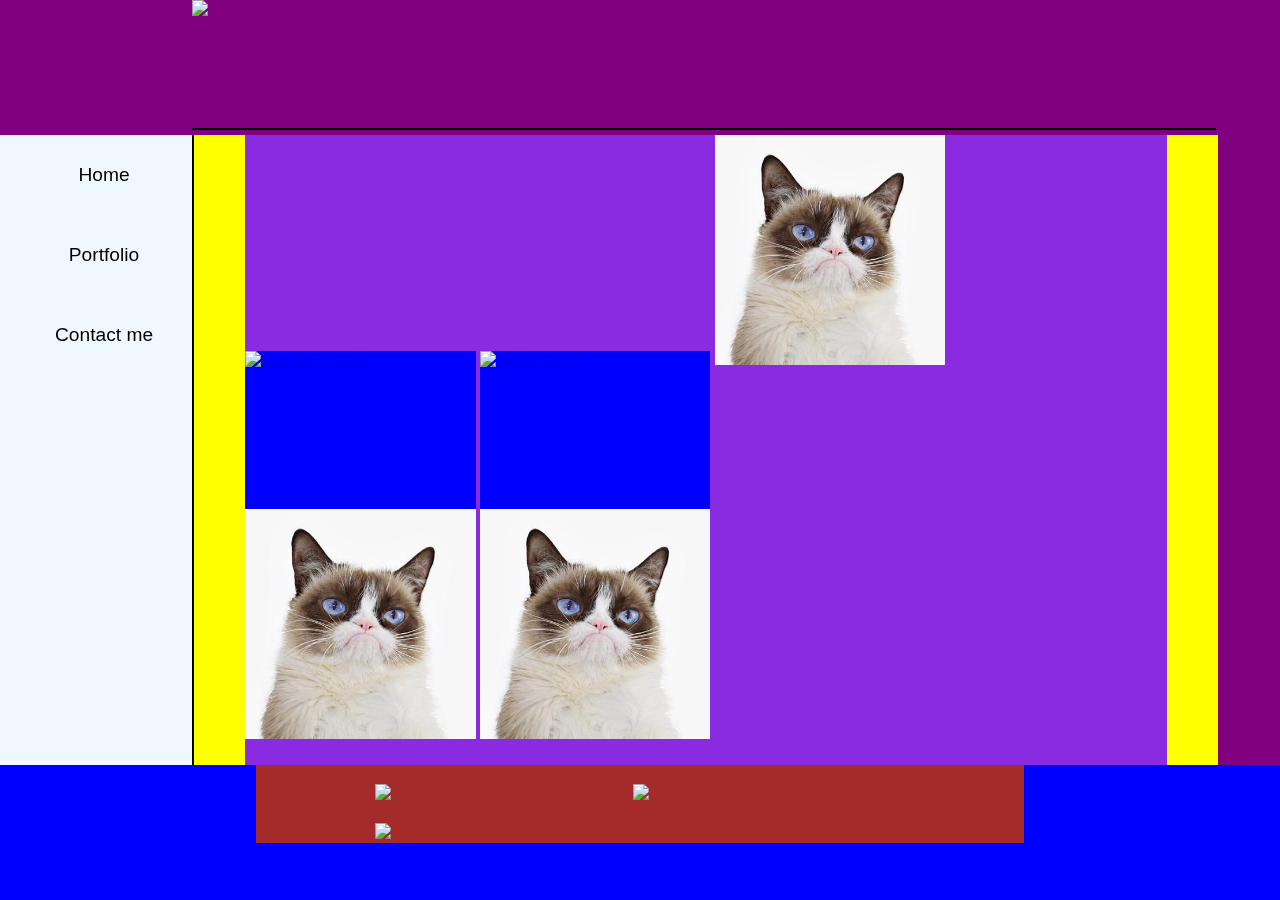
==== testTemplate/Charly Bushoff.html @ 006cc909 "Testemplate gemaakt om lokaal te kunnen livepreviewen" ====
<!DOCTYPE html>

<html lang="en">
<head>
	<meta charset="utf-8">
	
	<title>Charly Bushoff</title>
	
	<meta name="Charly Bushoff portfolio" content="Charly Bushoff">
	
  <!-- Mobile-friendly viewport -->
	<meta name="viewport" content="width=device-width, initial-scale=1.0">

   <!-- Style sheet link -->
	<link href="style.css" rel="stylesheet" media="all">
	
</head>

<body>

    <div class="header-container">
        
        <div class="header-block">
        
            <img src="./Charly Bushoff_files/maxresdefault.jpg">
            
        </div>

    </div>   
    
    <div class="menu-container">
        
        <ul class="menu-list">
            
            <li><a href="http://charly.com/">Home</a></li>
            <li><a href="http://charly.com/">Portfolio</a></li>
            <li><a href="http://charly.com/">Contact me</a></li>
            
        </ul>
        
    </div>
 
    <div class="index-container">
        
        <div class="featured-image-container">

            <div class="featured-image">

                <a href="http://charly.com/2016/06/07/test-123123/" rel="bookmark" title="Permanent Link to tEST 123123"><img width="" height="" src="thul-IMG_2625.jpg" class="attachment-post-thumbnail size-post-thumbnail wp-post-image" alt="thul-IMG_2625" srcset="http://charly.com/wp-content/uploads/2016/06/thul-IMG_2625.jpg 400w, http://charly.com/wp-content/uploads/2016/06/thul-IMG_2625-150x150.jpg 150w, http://charly.com/wp-content/uploads/2016/06/thul-IMG_2625-300x300.jpg 300w" sizes="(max-width: 300px) 50vw, 300px"></a>

            </div><!-- .post-->

            <div class="featured-image">

              <a href="http://charly.com/2016/06/07/hello-world/" rel="bookmark" title="Permanent Link to Hello world!"><img width="" height="" src="./Charly Bushoff_files/McCTpH_E.jpg" class="attachment-post-thumbnail size-post-thumbnail wp-post-image" alt="McCTpH_E" srcset="http://charly.com/wp-content/uploads/2016/06/McCTpH_E.jpg 400w, http://charly.com/wp-content/uploads/2016/06/McCTpH_E-150x150.jpg 150w, http://charly.com/wp-content/uploads/2016/06/McCTpH_E-300x300.jpg 300w" sizes="(max-width: 300px) 50vw, 300px"></a>

            </div>    

            <div class="featured-image">

                <img src="McCTpH_E.jpg">    

            </div>

            <div class="featured-image">

                <img src="McCTpH_E.jpg">    

            </div>

            <div class="featured-image">

                <img src="McCTpH_E.jpg">    

            </div>

            <!-- .post-->	

                <!--<nav class="navigation index">

                    <div class="alignleft"></div>

                    <div class="alignright"></div>

                </nav>--><!--.navigation-->

        </div>
            
    </div>     

    <div class="footer-container">

        <div class="contact-me-block">

            <div class="contact-me-socialmedia">

                <img src="./Charly Bushoff_files/FB-f-Logo__blue_100.png">

            </div>

            <div class="contact-me-socialmedia">

                <img src="./Charly Bushoff_files/FB-f-Logo__blue_100.png">

            </div>

            <div class="contact-me-socialmedia">

                <img src="./Charly Bushoff_files/FB-f-Logo__blue_100.png">

            </div>

        </div>

    </div>   
    
</body>

</html>
---- testTemplate/style.css ----
/*Theme Name: Clay Frog
Theme URI: Your theme's URL
Description: A simple theme to post images as your main blog content
Version: 1.0 or any other version you want
Author: Doortje Spanjerberg
Author URI: Your web address
Tags: Tags to locate your theme in the WordPress theme repository
*/

html, body
{
    width: 100%;
    height: 100%;
    margin: 0 auto;
    padding: 0;
    background-color: purple;
    font-family: "Helvetica";
    overflow-x: hidden;
    overflow-y: hidden;
}

.header-container
{
    width: 100%;
    height: 15%;
    margin: 0 auto;
    padding: 0;
}

.header-block
{
    width: 80%;
    height: 95%;
    margin: auto;
    margin-left: 15%;
    border-bottom: solid 0.2vw black;
}

.header-block img
{
    width: auto;
    height: 100%;
}

.menu-container
{
    width: 15%;
    height: 70%;
    margin: 0 auto;
    padding: 0;
    background-color: aliceblue;
    border-right: solid 0.2vw black;
    float: left;
}

.menu-list
{
    list-style-type: none;
    margin: 0 auto;
    padding: 0;
    width: 15%;
    position: fixed;
    height: 100%;
    overflow: auto;
}

.menu-list li
{
    text-align: center;
    margin: auto;
    font-size: 1.5vw;
    line-height: 5vw;
}

.menu-list li a
{
    display: block;
    color: #000;
    padding: 8px 0 8px 16px;
    text-decoration: none;
}

.menu-list li a:hover:not(.active)
{
    background-color: black;
    color: aliceblue;
}

.menu-list li a.active
{
    background-color: red;
    color: blue;
}

.navigation index
{
    margin: auto;
    height: 100%;
    width: 15%;
}

.index-container
{
    width: 80%;
    height: 70%;
    background-color: yellow;
    display: inline-block;
    margin: auto;
}

.featured-image-container
{
    width: 90%;
    height: 100%;
    margin: auto;
    background-color: blueviolet;
}

.featured-image
{
    width: 25%;
    height: 25%;
    margin: auto;
    display: inline-block;
    padding: 0px;
    background-color: blue;
}

.featured-image img
{
    width: 100%;
    height: auto;
}

.footer-container
{
    width: 100%;
    height: 15%;
    margin: 0 auto;
    padding: 0;
    background-color: blue;
    clear: both;
}

.contact-me-block
{
    width: 60%;
    height: auto;
    margin: auto;
    background-color: brown;
}

.contact-me-socialmedia
{
    width: 33%;
    height: auto;
    margin: auto;
    display: inline-block;
    text-align: center;
    margin-top: 2.5%;
    
}

.contact-me-socialmedia img
{
    width: 15%;
    height: auto;
    margin: auto;
}
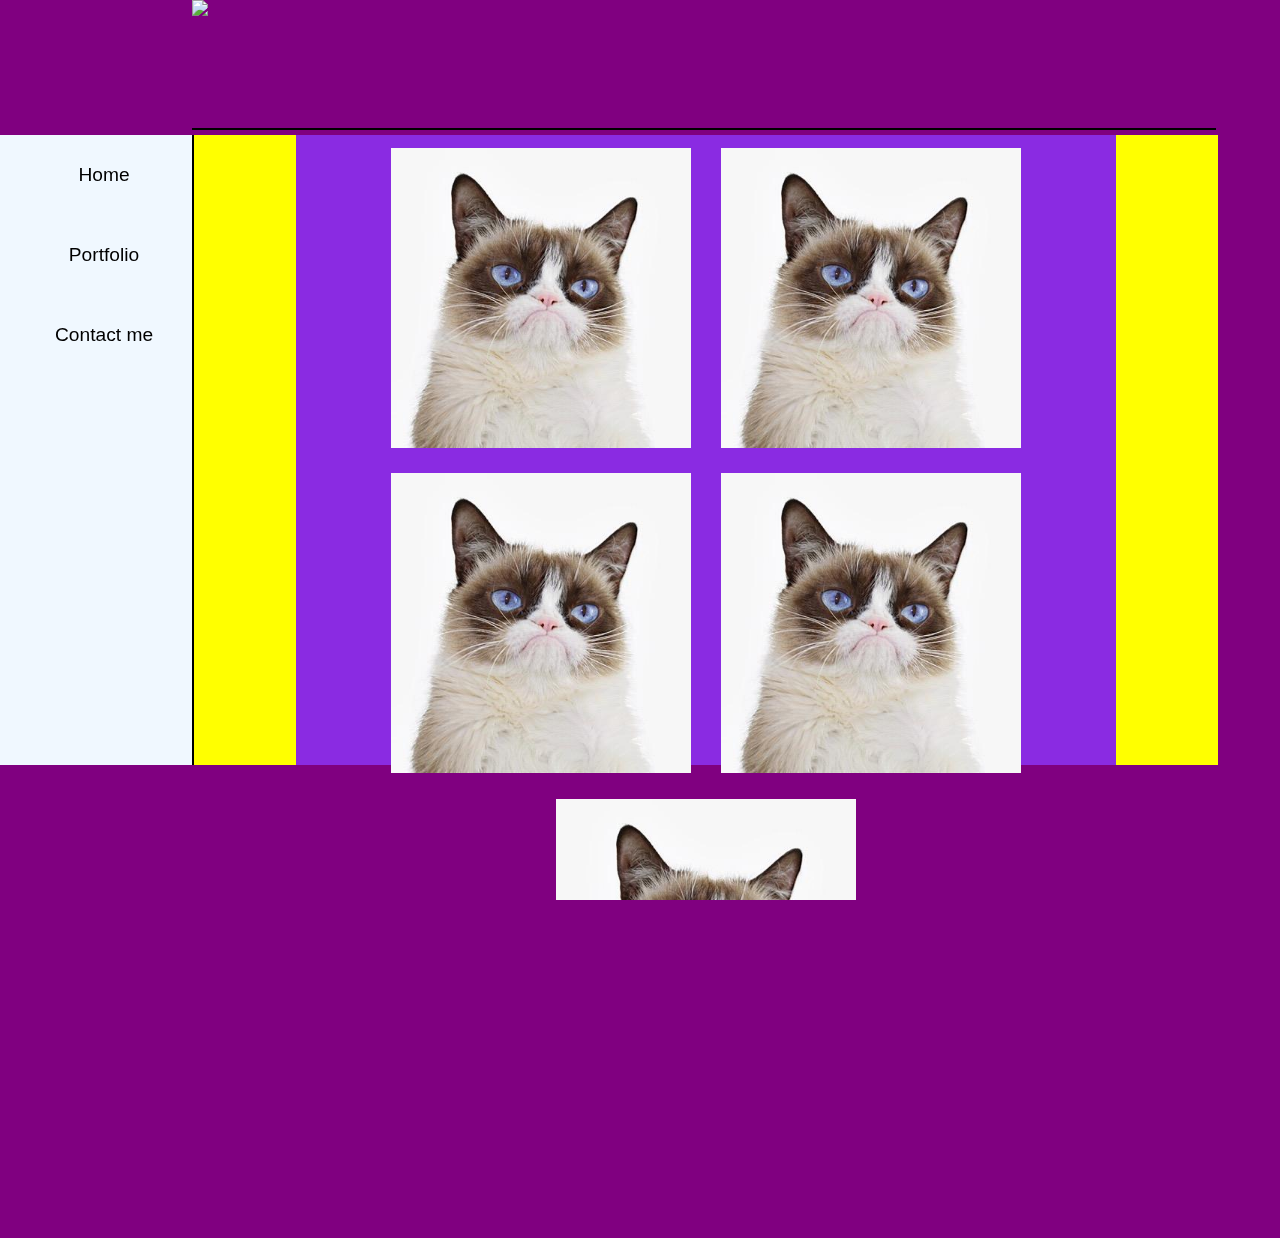
==== commit 9bdfb632: "grid php gedaan" ====
--- a/testTemplate/Charly Bushoff.html
+++ b/testTemplate/Charly Bushoff.html
@@ -46,13 +46,13 @@
 
             <div class="featured-image">
 
-                <a href="http://charly.com/2016/06/07/test-123123/" rel="bookmark" title="Permanent Link to tEST 123123"><img width="" height="" src="thul-IMG_2625.jpg" class="attachment-post-thumbnail size-post-thumbnail wp-post-image" alt="thul-IMG_2625" srcset="http://charly.com/wp-content/uploads/2016/06/thul-IMG_2625.jpg 400w, http://charly.com/wp-content/uploads/2016/06/thul-IMG_2625-150x150.jpg 150w, http://charly.com/wp-content/uploads/2016/06/thul-IMG_2625-300x300.jpg 300w" sizes="(max-width: 300px) 50vw, 300px"></a>
+                <img src="McCTpH_E.jpg">  
 
             </div><!-- .post-->
 
             <div class="featured-image">
 
-              <a href="http://charly.com/2016/06/07/hello-world/" rel="bookmark" title="Permanent Link to Hello world!"><img width="" height="" src="./Charly Bushoff_files/McCTpH_E.jpg" class="attachment-post-thumbnail size-post-thumbnail wp-post-image" alt="McCTpH_E" srcset="http://charly.com/wp-content/uploads/2016/06/McCTpH_E.jpg 400w, http://charly.com/wp-content/uploads/2016/06/McCTpH_E-150x150.jpg 150w, http://charly.com/wp-content/uploads/2016/06/McCTpH_E-300x300.jpg 300w" sizes="(max-width: 300px) 50vw, 300px"></a>
+                <img src="McCTpH_E.jpg">  
 
             </div>    
 
--- a/testTemplate/style.css
+++ b/testTemplate/style.css
@@ -110,20 +110,40 @@
 
 .featured-image-container
 {
-    width: 90%;
+    width: 80%;
     height: 100%;
     margin: auto;
     background-color: blueviolet;
+    text-align: center;
 }
 
 .featured-image
 {
-    width: 25%;
-    height: 25%;
+    width: 300px;
+    height: 300px;
     margin: auto;
+    margin: 1vw;
     display: inline-block;
     padding: 0px;
     background-color: blue;
+}
+
+@media screen and (max-width: 719px)
+{
+    .featured-image
+    {
+        width: 200px;
+        height: 200px;
+    }
+}
+
+@media screen and (max-width: 479px)
+{
+    .featured-image
+    {
+        width: 100px;
+        height: 100px;
+    }
 }
 
 .featured-image img
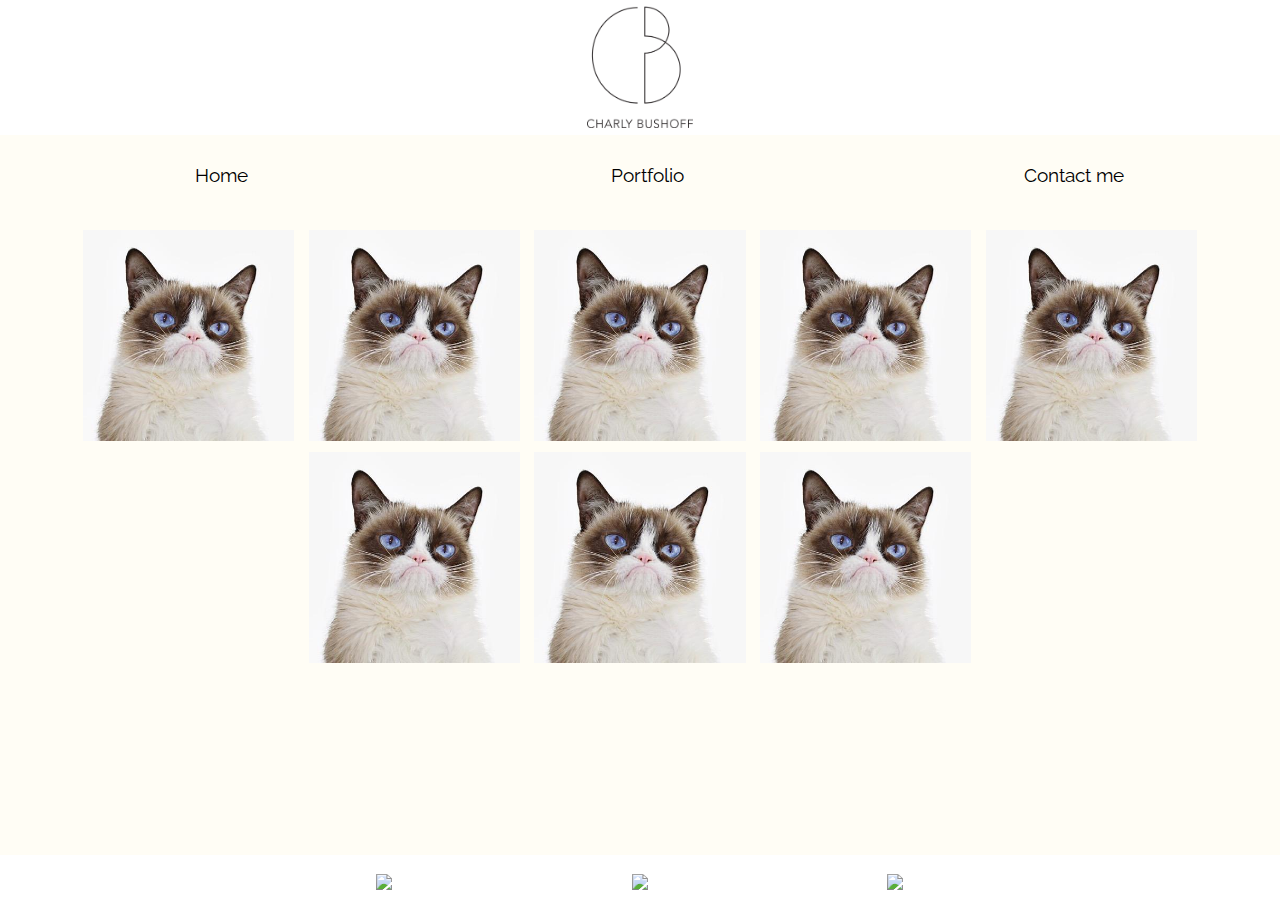
==== commit 5929eec9: "single.php werkend gemaakt, css aangepast" ====
--- a/testTemplate/Charly Bushoff.html
+++ b/testTemplate/Charly Bushoff.html
@@ -13,6 +13,7 @@
 
    <!-- Style sheet link -->
 	<link href="style.css" rel="stylesheet" media="all">
+    <link href='https://fonts.googleapis.com/css?family=Poiret+One|Raleway:300' rel='stylesheet' type='text/css'>
 	
 </head>
 
@@ -22,7 +23,7 @@
         
         <div class="header-block">
         
-            <img src="./Charly Bushoff_files/maxresdefault.jpg">
+            <img src="CharlyBushoff_Logo_512.png">
             
         </div>
 
@@ -73,6 +74,24 @@
                 <img src="McCTpH_E.jpg">    
 
             </div>
+            
+            <div class="featured-image">
+
+                <img src="McCTpH_E.jpg">    
+
+            </div>
+            
+            <div class="featured-image">
+
+                <img src="McCTpH_E.jpg">    
+
+            </div>
+            
+            <div class="featured-image">
+
+                <img src="McCTpH_E.jpg">    
+
+            </div>
 
             <!-- .post-->	
 
--- a/testTemplate/style.css
+++ b/testTemplate/style.css
@@ -13,10 +13,11 @@
     height: 100%;
     margin: 0 auto;
     padding: 0;
-    background-color: purple;
     font-family: "Helvetica";
     overflow-x: hidden;
-    overflow-y: hidden;
+    /*background-color: rgb(238,230,194);*/
+    background: url(rotator.php) no-repeat center top;
+    /*background-image: url(background-metal01.jpg);*/
 }
 
 .header-container
@@ -29,32 +30,75 @@
 
 .header-block
 {
-    width: 80%;
+    width: 50%;
     height: 95%;
-    margin: auto;
-    margin-left: 15%;
-    border-bottom: solid 0.2vw black;
+    text-align: center;
+    margin: auto;
+    /*border-bottom: solid 0.2vw black;*/
 }
 
 .header-block img
 {
     width: auto;
-    height: 100%;
+    height: 95%;
+    margin-top: 0.5vw;
 }
 
 .menu-container
 {
-    width: 15%;
-    height: 70%;
-    margin: 0 auto;
-    padding: 0;
-    background-color: aliceblue;
-    border-right: solid 0.2vw black;
+    width: 100%;
+    height: 10%;
+    margin: 0 auto;
+    padding: 0;
+    /*border-right: solid 0.15vw rgb(55,51,15);*/
+    /*background-color: rgba(238,230,194,0.5);*/
+    background-color: rgba(255,251,236, 0.5);
+}
+
+.menu-list
+{
+    font-family: 'Raleway', sans-serif;
+    list-style-type: none;
+    margin: 0 auto;
+    padding: 0;
+    width: 100%;
+}
+
+.menu-list li
+{
+    text-align: center;
+    margin: auto;
+    font-size: 1.5vw;
+    line-height: 5vw;
+    display: inline-block;
+    width: 33.3%;
     float: left;
 }
 
+.menu-list li a
+{
+    display: block;
+    color: #000;
+    padding: 8px 0 8px 16px;
+    text-decoration: none;
+}
+
+.menu-list li a:hover:not(.active)
+{
+    background-color: rgb(55,51,15);
+    color: aliceblue;
+}
+
+.menu-list li a.active
+{
+    background-color: red;
+    color: blue;
+}
+
+/*
 .menu-list
 {
+    font-family: 'Raleway', sans-serif;
     list-style-type: none;
     margin: 0 auto;
     padding: 0;
@@ -82,7 +126,7 @@
 
 .menu-list li a:hover:not(.active)
 {
-    background-color: black;
+    background-color: rgb(55,51,15);
     color: aliceblue;
 }
 
@@ -91,58 +135,51 @@
     background-color: red;
     color: blue;
 }
-
-.navigation index
-{
-    margin: auto;
+*/
+
+.index-container
+{
+    width: 100%;
+    height: 70%;
+    display: inline-block;
+    margin: auto;
+    background-color: rgba(255,251,236, 0.5);
+}
+
+.featured-image-container
+{
+    width: 90%;
     height: 100%;
-    width: 15%;
-}
-
-.index-container
-{
-    width: 80%;
-    height: 70%;
-    background-color: yellow;
-    display: inline-block;
-    margin: auto;
-}
-
-.featured-image-container
-{
-    width: 80%;
-    height: 100%;
-    margin: auto;
-    background-color: blueviolet;
+    margin: auto;
     text-align: center;
 }
 
 .featured-image
-{
-    width: 300px;
-    height: 300px;
-    margin: auto;
-    margin: 1vw;
+{   
+    position: relative;
+    width: 16.5vw;
+    height: 16.5vw;
+    margin: auto;
+    margin: 0.4vw;
     display: inline-block;
     padding: 0px;
-    background-color: blue;
-}
-
-@media screen and (max-width: 719px)
+}
+
+@media only screen and (max-width: 479px)
 {
     .featured-image
-    {
-        width: 200px;
-        height: 200px;
+    {   
+        width: 30vw;
+        height: 30vw;
     }
 }
 
-@media screen and (max-width: 479px)
+@media only screen and (max-width: 719px)
 {
     .featured-image
-    {
-        width: 100px;
-        height: 100px;
+    {   
+        width: 28vw;
+        height: 28vw;
     }
 }
 
@@ -152,13 +189,42 @@
     height: auto;
 }
 
+.single-post-body
+{
+    overflow-x: hidden;
+}
+
+.post-header
+{
+    color: red;
+    text-align: center;
+}
+
+.post
+{
+    background-color: rgba(255,251,236, 0.5);
+    margin: auto;
+    text-align: center;
+    width: 100%;
+    height: auto;
+}
+
+.post-text
+{
+    width: 10%;
+    height: auto;
+    margin: auto;
+    text-align: center;
+    color: bisque;
+    overflow: auto;
+}
+
 .footer-container
 {
     width: 100%;
-    height: 15%;
-    margin: 0 auto;
-    padding: 0;
-    background-color: blue;
+    height: 5%;
+    margin: 0 auto;
+    padding: 0;
     clear: both;
 }
 
@@ -167,12 +233,12 @@
     width: 60%;
     height: auto;
     margin: auto;
-    background-color: brown;
 }
 
 .contact-me-socialmedia
 {
-    width: 33%;
+    width: 33.3%;
+    float: left;
     height: auto;
     margin: auto;
     display: inline-block;
